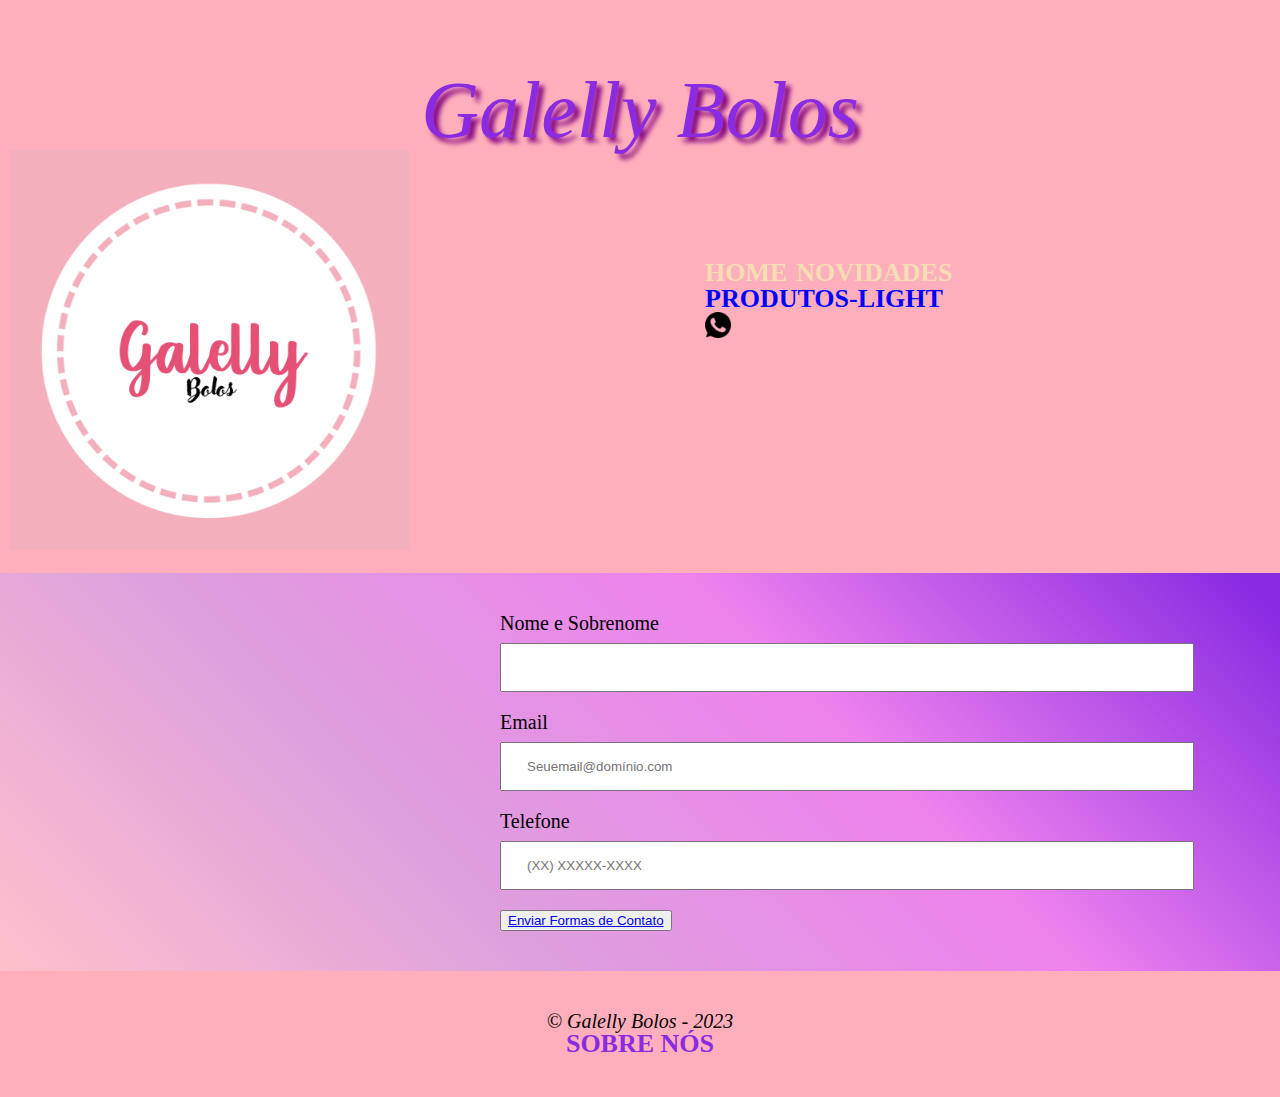
==== contatos.html @ 5d26ecbd "Add files via upload" ====
<!DOCTYPE html>
<html lang="pt-br">
    <head>
        <title>Galelly Bolos</title>
        <meta charset="UTF-8">
        <meta name="viewport" content="width=device-width">
        <link rel="stylesheet" href="reset.css">
        <link rel="stylesheet" href="style.css">
    </head>
    <body>
        <header>
            <h1>Galelly Bolos</h1>
            <div class="caixa">
                <h2><img class="img1" src="logo.png"></h2>
                <nav>
                    <ul>
                        <li><a href="index.html">Home</a></li>
                        <li><a href="novidades.html">Novidades</a></li>
                        <li><a class="Diabétes" href="diabéticos.html">Produtos-Light</a></li>
                        <li><a href="contatos.html"><img class="Notifi" src="zap.png"></a>
                    </ul>
                </nav>
            </div>
        </header>
            <main class="compras">
                <form>
                    <label for="nomesobrenome">Nome e Sobrenome</label>
                    <input type="text" id="nomesobrenome" class="input-padrão" required>

                    <label>Email</label>
                    <input type="email" id="Email" class="input-padrão" required placeholder="Seuemail@domínio.com">

                    <label>Telefone</label>
                    <input type="number" id="Telefone" class="input-padrão" required placeholder="(XX) XXXXX-XXXX">
                    <button><a href="MenuPrinc.html">Enviar Formas de Contato</a></button>
                </form>
            </main>
        <footer>
            <p class="Direitos">&copy; Galelly Bolos - 2023</p>
            <ul>
                <li><a class="noz" href="sobre.html">Sobre Nós</a></li>
            </ul>
        </footer>
    </body>
</html>
---- style.css ----
/* http://meyerweb.com/eric/tools/css/reset/ 
   v2.0 | 20110126
   License: none (public domain)
*/

html, body, div, span, applet, object, iframe,
h1, h2, h3, h4, h5, h6, p, blockquote, pre,
a, abbr, acronym, address, big, cite, code,
del, dfn, em, img, ins, kbd, q, s, samp,
small, strike, strong, sub, sup, tt, var,
b, u, i, center,
dl, dt, dd, ol, ul, li,
fieldset, form, label, legend,
table, caption, tbody, tfoot, thead, tr, th, td,
article, aside, canvas, details, embed, 
figure, figcaption, footer, header, hgroup, 
menu, nav, output, ruby, section, summary,
time, mark, audio, video {
	margin: 0;
	padding: 0;
	border: 0;
	font-size: 100%;
	font: inherit;
	vertical-align: baseline;
}
/* HTML5 display-role reset for older browsers */
article, aside, details, figcaption, figure, 
footer, header, hgroup, menu, nav, section {
	display: block;
}
body {
	line-height: 1;
}
ol, ul {
	list-style: none;
}
blockquote, q {
	quotes: none;
}
blockquote:before, blockquote:after,
q:before, q:after {
	content: '';
	content: none;
}
table {
	border-collapse: collapse;
	border-spacing: 0;
}

header {
    background: rgb(255, 175, 188);
	padding: 20px 0;
}

h1 {
	text-align: center;
	font-size: 80px;
	padding: 50px 0 0;
	color: blueviolet;
	font-style: italic;
	text-shadow: 5px 5px 5px purple;
}

.caixa {
	position: relative;
	width: 960px;
	margin: 0 50px 0 0;
	display: block;
}

.img1 {
	width: 400px;
	text-align: center;
	padding: 0 0 0 10px;
}

.img {
	width: 300px;
	padding: 0 0 0 1280px;
}

nav {
	position: absolute;
	top: 110px;
	left: 700px;
}

nav li {
    display: inline;
    margin: 0 0 0 5px;
}

nav a {
    text-transform: uppercase;
    color: wheat;
    font-weight: bold;
    font-size: 26px;
    text-decoration: none;
}

nav a:hover {
	color: red;
	text-decoration: none;
}

.produtos {
	width: 940px;
	margin: 0 auto;
	padding: 50px 0;
	text-decoration: none;
}

.produtos img {
	width: 60%;
}

.produtos li {
	display: inline-block;
	text-align: center;
	width: 30%;
	vertical-align: top;
	margin: 0 1.5%;
	padding: 30px 20px;
	box-sizing: border-box;
	border: 6px dashed white;
	border-radius: 20px;
}

.produtos li:hover {
	border-color: yellow;
}

.produtos li:active {
	border-color: lightskyblue;
}

.produtos li:hover h2 {
	font-size: 40px;
}

.produtos h2 {
	font-size: 30px;
	font-weight: bold;
}

.descrição {
	font-size: 20px;
	font-weight: bold;
}

.produtos li:hover .descrição {
	font-size: 30px;
}

.preço {
	font-size: 25px;
	font-weight: bold;
	margin-top: 10px;
}

.produtos li:hover .preço {
	font-size: 40px;
}

footer {
	text-align: center;
	background: rgb(255, 175, 188);
	padding: 40px 0;
}

.Direitos {
	font-size: 20px;
	color: black;
}

.compras {
	padding-left: 500px;
}

main {
	margin: 0 auto;
	background: linear-gradient(45deg, Pink 0%, Plum 25%, Violet 50%, blueviolet 75%);
	width: 100%;
}

.panf {
	background: rgb(255, 139, 255);
}

.panfleto {
    width: 25%;
    padding-left: 720px;
}

.Enfeites {
	display: inline-block;
	width: 15%;
	padding-left: 30px;
	padding-bottom: 40px;
	margin: 0 0 0 40px;
}

.Tem h3 {
	font-size: 30px;
	display: inline;
	margin: 0 0 0 200px;
}

.dentro {
	color: rgb(0, 180, 0);
	font-style: bold;
}

.fora {
	color: crimson;
	font-style: bold;
}

form {
	padding: 40px 0;
}

form label, form legend {
	display: block;
	font-size: 20px;
	margin: 0 0 10px;
}

.input-padrão {
	display: block;
	margin: 0 0 20px;
	padding: 15px 25px;
	width: 50%;
}

.Checkbox {
	margin: 20px 0;
}

.enviar {
	width: 40%;
	padding: 5px 0;
	color: wheat;
	background-color: plum;
	font-weight: bold;
	font-size: 15px;
	border-radius: 5px;
	transition: 1s all;
	cursor: pointer;
}

.enviar:hover {
	background: violet;
	transform: scale(1.2);
}

.cab {
	background: gray;
	color: white;
	font-weight: bold;
}

table {
	margin: 20px 0 40px;
}

th, td {
	border: 1px solid black;
	padding: 8px 15px;
}

tbody {
	background: blue;
}

.Banner {
	width: 100%;
}

.titulo-principal {
	text-align: center;
	font-size: 2em;
	margin: 0 0 1em;
}

.principal p {
	margin: 0 0 1em;
}

.principal strong {
	font-weight: bold;
}

.principal em {
	font-style: italic;
}

.imagembeneficios {
	width: 60%;
}

.obrigado {
	width: 40%;
	padding-left: 550px;
}

.Flw {
	color: blueviolet;
	text-align: center;
	font-size: 40px;
	padding-top: 50px;
	font-style: italic;
}

.novidades ul {
	width: 1000px;
}

.novidades li, .text2 {
	font-size: 30px;
	color: wheat;
	margin: 0 auto;
	font-style: italic;
}

#Title {
	color: cyan;
	font-size: 40px;
	font-style: italic;
}

.nov {
	width: 200px;
	float: left;
	margin: 0 20px 20px 20px;
	opacity: 1;
	transition: 400ms;
	box-shadow: 10px 10px 10px black;
}

.ida {
	width: 200px;
	float: right;
	margin-top: -30px;
	margin-right: 20px;
	opacity: 1;
	transition: 400ms;
	box-shadow: 10px 10px 10px black;
	padding-left: 7px;
}

.de {
	width: 350px;
	float: left;
	margin: 0 20px 20px 20px;
	padding-top: -30px;
	opacity: 1;
	transition: 400ms;
	box-shadow: 10px 10px 10px black;
}

.text2 {
	margin-left: 1200px;
	text-align: right;
}

.lista li:before {
	content: "🎂";
}

.text2:before {
	content: "🎂";
}

.Dia {
	background: linear-gradient(45deg, yellow 30%, lime 50%, lightskyblue 70%);
}

.produto {
	width: 940px;
	margin: 0 auto;
	padding: 50px 0;
	text-decoration: none;
}

.produto img {
	width: 60%;
}

.produto li {
	display: inline-block;
	text-align: center;
	width: 30%;
	vertical-align: top;
	margin: 0 1.5%;
	padding: 30px 20px;
	box-sizing: border-box;
	border: 6px dashed black;
	border-radius: 20px;
}

.produto li:hover {
	border-color: red;
}

.produto li:active {
	border-color:darkblue
}

.produto li:hover h2 {
	font-size: 40px;
}

.produto h2 {
	font-size: 30px;
	font-weight: bold;
}

.produto li:hover .descrição {
	font-size: 30px;
}

.produtos li:hover .preço {
	font-size: 40px;
}

.Pag {
	background: linear-gradient(45deg, red 0, orange 15%, yellow 30%, lime 45%, lightskyblue 70%, blueviolet 90%);
}

.Pag h1 {
	color: rgb(255, 255, 107);
}

.Pag h1:before {
	content: "🌟";
}

.Pag h1:after {
	content: "🌟";
}

.Diabétes {
	color: blue;
}

.final {
	width: 200px;
	padding-left: 50px;
}

.final2 {
	width: 200px;
	padding-left: 1350px;
}

.Notifi {
	width: 10%;
}

.noz {
	text-transform: uppercase;
    color: blueviolet;
    font-weight: bold;
    font-size: 26px;
    text-decoration: none;
}

.titulo-principal {
	padding-left: 20px;
	text-align: center;
	font-style: italic;
	color: gold;
}

.Missão {
	font-size: 25px;
	color: gold;
}

p {
	text-align: center;
	font-style: italic;
	font-size: 35px;
}

.Para1 {
	text-align: center;
	font-style: italic;
	font-size: 35px;
	color: cyan;
	margin: 0 15px;
}

.Para {
	text-align: center;
	font-style: italic;
	font-size: 35px;
	color: cyan;
}

.mapa-conteudo {
	margin: 0 auto;
	padding-left: 625px;
}

.mapa {
	padding: 2em 0;
}

.Esta {
	color: gold;
}
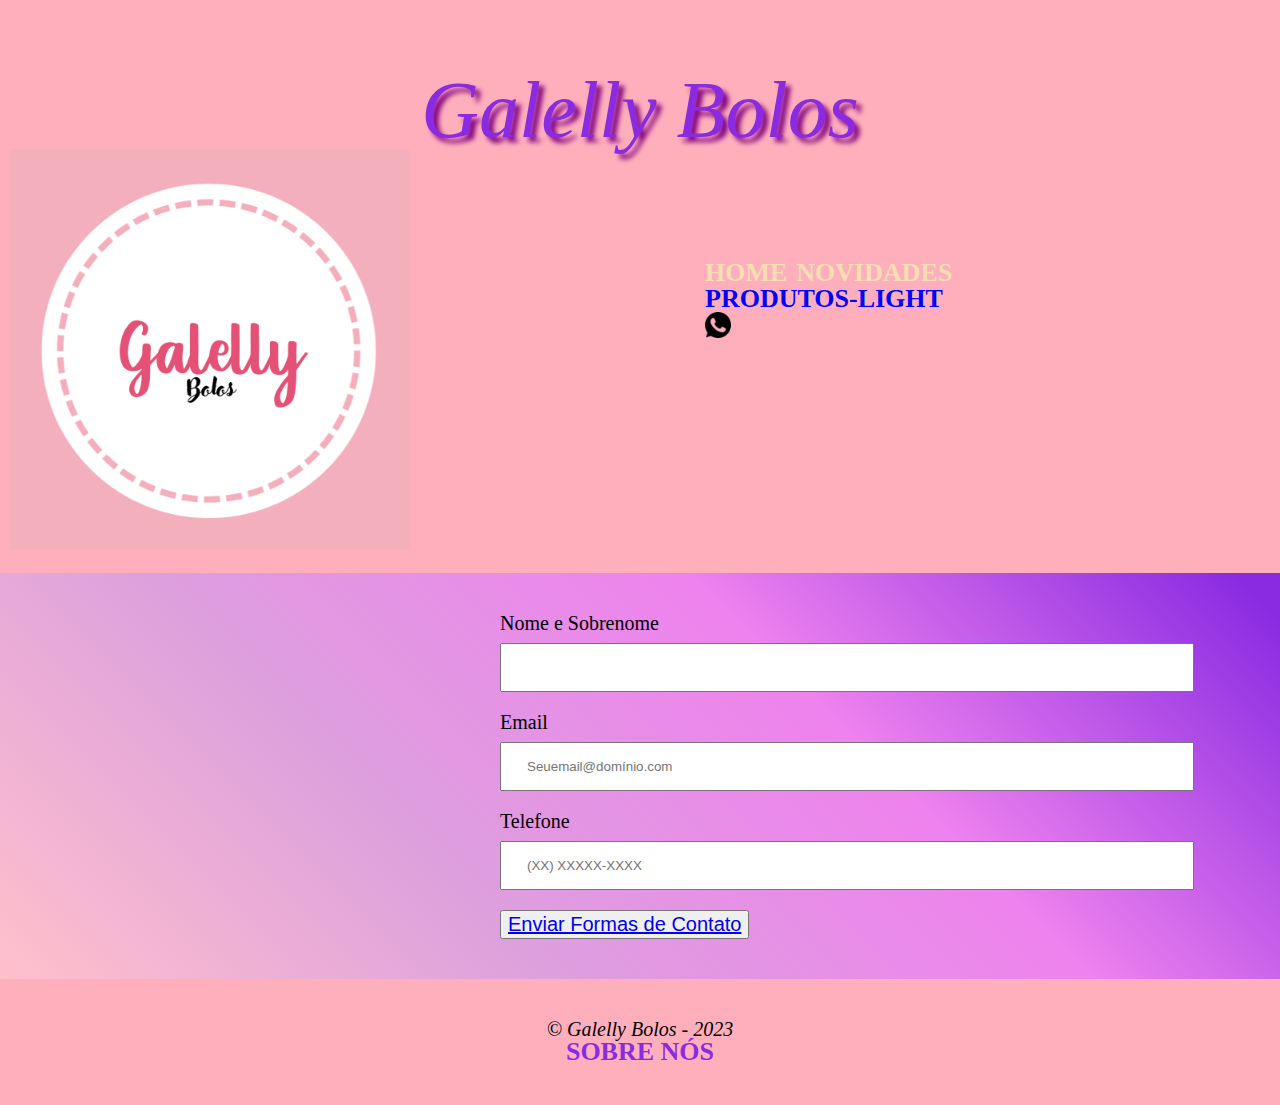
==== commit c55521fd: "Update contatos.html" ====
--- a/contatos.html
+++ b/contatos.html
@@ -32,7 +32,7 @@
 
                     <label>Telefone</label>
                     <input type="number" id="Telefone" class="input-padrão" required placeholder="(XX) XXXXX-XXXX">
-                    <button><a href="MenuPrinc.html">Enviar Formas de Contato</a></button>
+                    <button class="butão"><a href="index.html">Enviar Formas de Contato</a></button>
                 </form>
             </main>
         <footer>
@@ -42,4 +42,4 @@
             </ul>
         </footer>
     </body>
-</html>+</html>
--- a/style.css
+++ b/style.css
@@ -339,7 +339,7 @@
 }
 
 .ida {
-	width: 200px;
+	width: 300px;
 	float: right;
 	margin-top: -30px;
 	margin-right: 20px;
@@ -510,4 +510,8 @@
 
 .Esta {
 	color: gold;
-}+}
+
+button {
+	font-size: 20px;
+}
